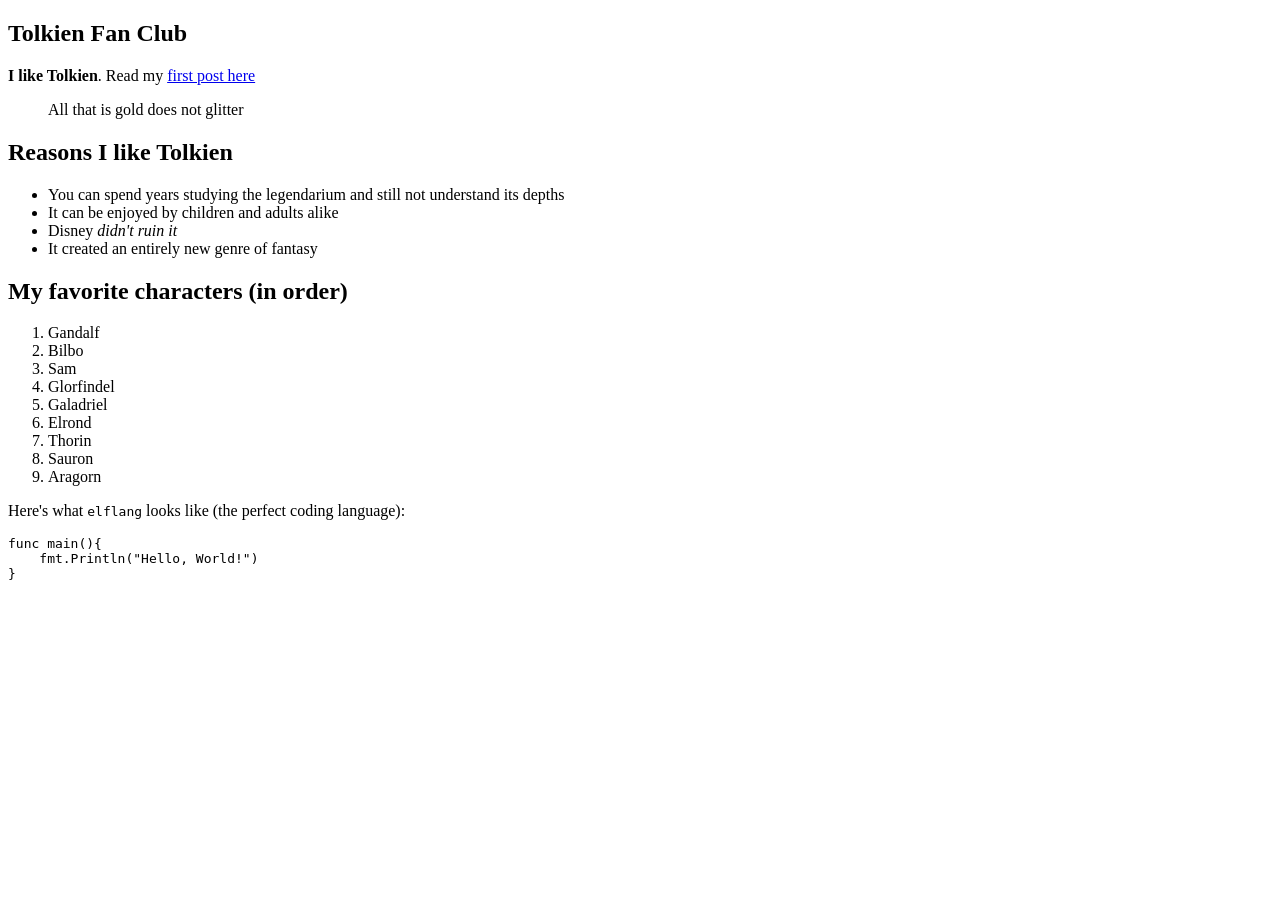
==== docs/index.html @ 08f4dfb3 "feat: Update Static Site Generator - Add more markdown files to content dir - Add more images to sta" ====
<!DOCTYPE html>
<html>

<head>
    <meta charset="utf-8">
    <meta name="viewport" content="width=device-width, initial-scale=1">
    <title> Tolkien Fan Club </title>
    <link href="/static_site_generator/index.css" rel="stylesheet">
</head>

<body>
    <article>
        <div><h1>Tolkien Fan Club</h1><p><b>I like Tolkien</b>. Read my <a href="/static_site_generator/majesty">first post here</a></p><blockquote>All that is gold does not glitter</blockquote><h2>Reasons I like Tolkien</h2><ul><li>You can spend years studying the legendarium and still not understand its depths</li><li>It can be enjoyed by children and adults alike</li><li>Disney <i>didn't ruin it</i></li><li>It created an entirely new genre of fantasy</li></ul><h2>My favorite characters (in order)</h2><ol><li>Gandalf</li><li>Bilbo</li><li>Sam</li><li>Glorfindel</li><li>Galadriel</li><li>Elrond</li><li>Thorin</li><li>Sauron</li><li>Aragorn</li></ol><p>Here's what <code>elflang</code> looks like (the perfect coding language):</p><pre><code>func main(){
    fmt.Println("Hello, World!")
}
</code></pre></div>
    </article>
</body>

</html>
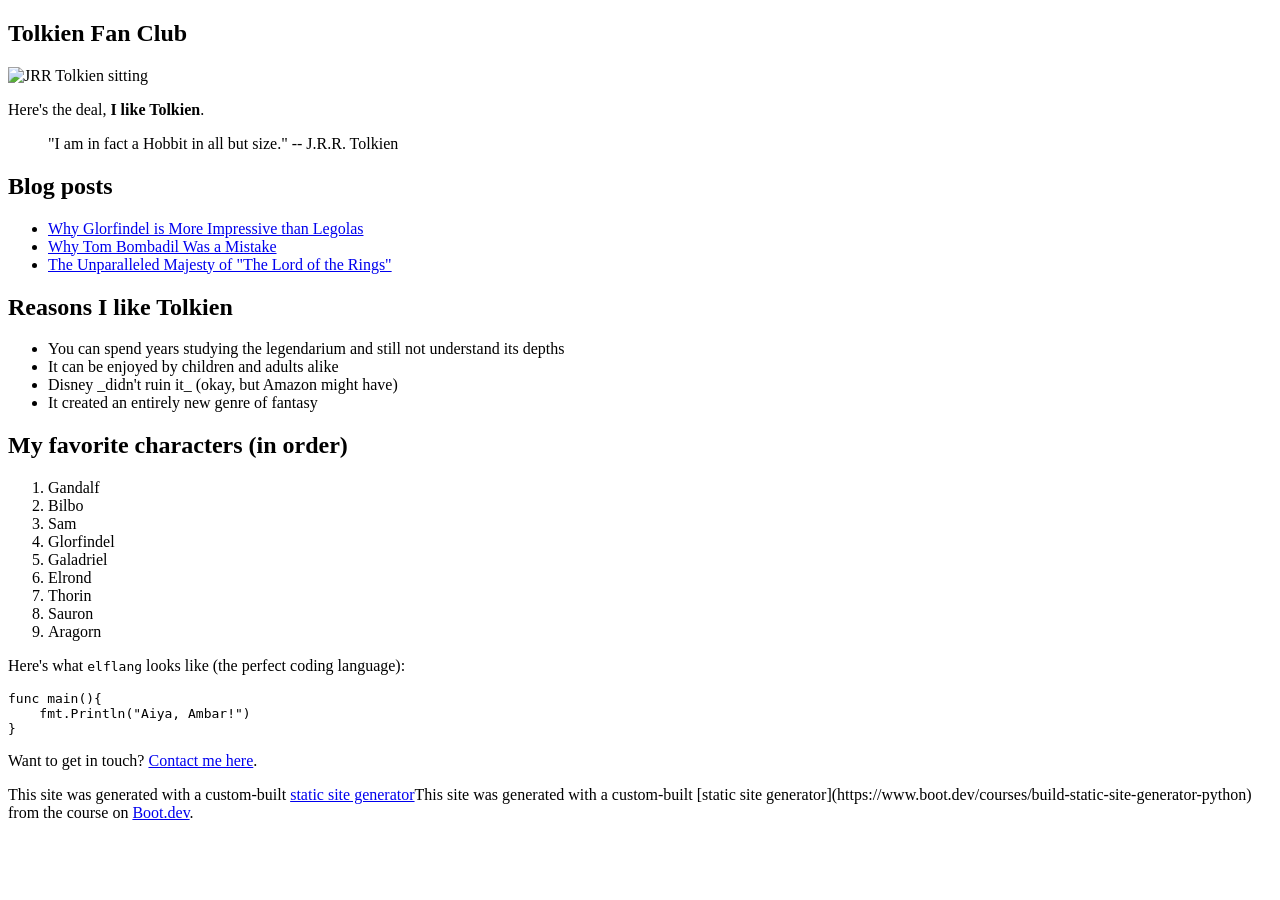
==== commit d03575a1: "feat: Update Static Site Generator - Updated out of date files from when this project was originally" ====
--- a/docs/index.html
+++ b/docs/index.html
@@ -10,10 +10,10 @@
 
 <body>
     <article>
-        <div><h1>Tolkien Fan Club</h1><p><b>I like Tolkien</b>. Read my <a href="/static_site_generator/majesty">first post here</a></p><blockquote>All that is gold does not glitter</blockquote><h2>Reasons I like Tolkien</h2><ul><li>You can spend years studying the legendarium and still not understand its depths</li><li>It can be enjoyed by children and adults alike</li><li>Disney <i>didn't ruin it</i></li><li>It created an entirely new genre of fantasy</li></ul><h2>My favorite characters (in order)</h2><ol><li>Gandalf</li><li>Bilbo</li><li>Sam</li><li>Glorfindel</li><li>Galadriel</li><li>Elrond</li><li>Thorin</li><li>Sauron</li><li>Aragorn</li></ol><p>Here's what <code>elflang</code> looks like (the perfect coding language):</p><pre><code>func main(){
-    fmt.Println("Hello, World!")
+        <div><h1>Tolkien Fan Club</h1><p><img src="/static_site_generator/images/tolkien.png" alt="JRR Tolkien sitting"></img></p><p>Here's the deal, <b>I like Tolkien</b>.</p><blockquote>"I am in fact a Hobbit in all but size."  -- J.R.R. Tolkien</blockquote><h2>Blog posts</h2><ul><li><a href="/static_site_generator/static_site_generator/blog/glorfindel">Why Glorfindel is More Impressive than Legolas</a></li><li><a href="/static_site_generator/static_site_generator/blog/tom">Why Tom Bombadil Was a Mistake</a></li><li><a href="/static_site_generator/static_site_generator/blog/majesty">The Unparalleled Majesty of "The Lord of the Rings"</a></li></ul><h2>Reasons I like Tolkien</h2><ul><li>You can spend years studying the legendarium and still not understand its depths</li><li>It can be enjoyed by children and adults alike</li><li>Disney _didn't ruin it_ (okay, but Amazon might have)</li><li>It created an entirely new genre of fantasy</li></ul><h2>My favorite characters (in order)</h2><ol><li>Gandalf</li><li>Bilbo</li><li>Sam</li><li>Glorfindel</li><li>Galadriel</li><li>Elrond</li><li>Thorin</li><li>Sauron</li><li>Aragorn</li></ol><p>Here's what <code>elflang</code> looks like (the perfect coding language):</p><pre><code>func main(){
+    fmt.Println("Aiya, Ambar!")
 }
-</code></pre></div>
+</code></pre><p>Want to get in touch? <a href="/static_site_generator/contact">Contact me here</a>.</p><p>This site was generated with a custom-built <a href="https://www.boot.dev/courses/build-static-site-generator-python">static site generator</a>This site was generated with a custom-built [static site generator](https://www.boot.dev/courses/build-static-site-generator-python) from the course on <a href="https://www.boot.dev">Boot.dev</a>.</p></div>
     </article>
 </body>
 
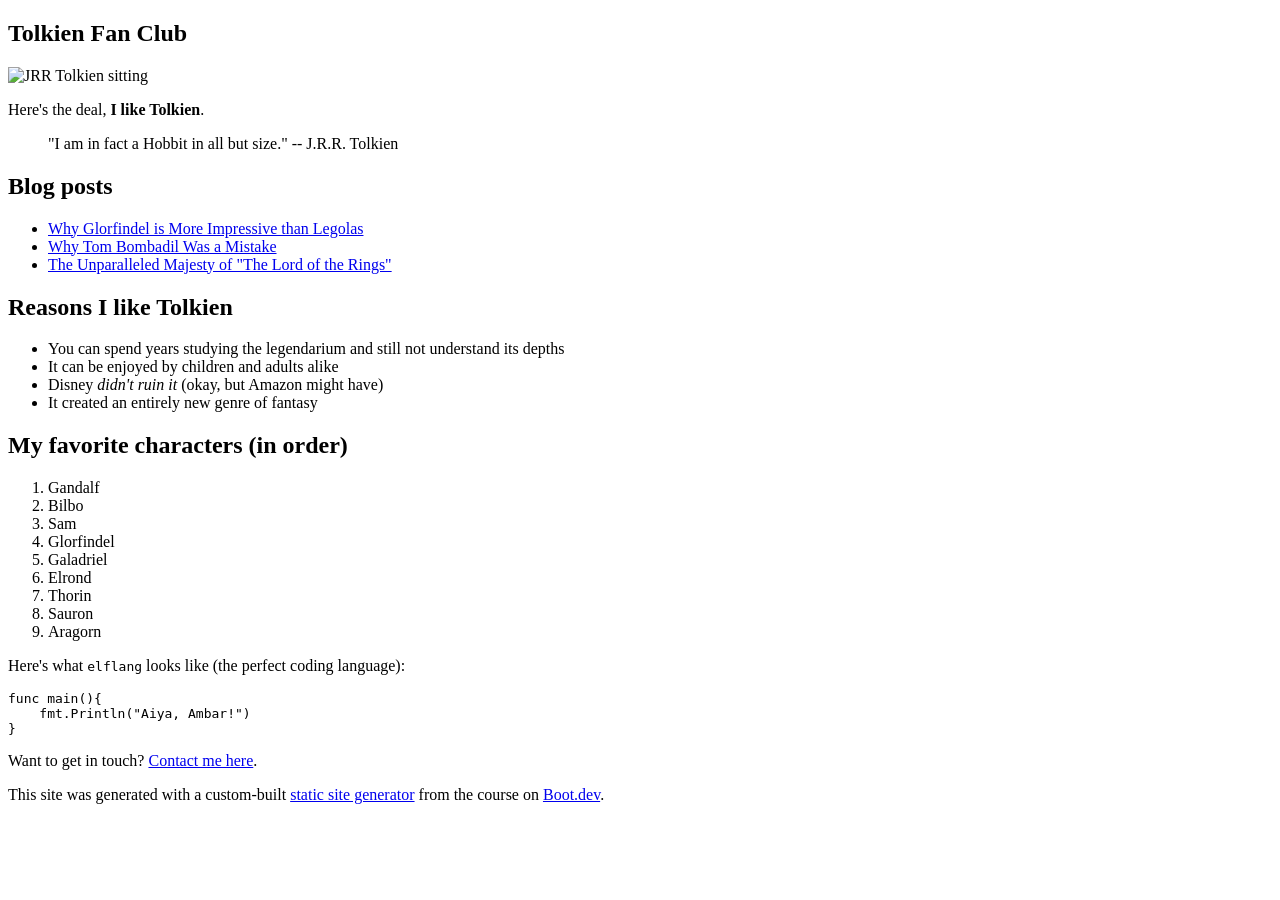
==== commit f6e8caac: "Added all missing files added when course was updated..." ====
--- a/docs/index.html
+++ b/docs/index.html
@@ -10,11 +10,11 @@
 
 <body>
     <article>
-        <div><h1>Tolkien Fan Club</h1><p><img src="/static_site_generator/images/tolkien.png" alt="JRR Tolkien sitting"></img></p><p>Here's the deal, <b>I like Tolkien</b>.</p><blockquote>"I am in fact a Hobbit in all but size."  -- J.R.R. Tolkien</blockquote><h2>Blog posts</h2><ul><li><a href="/static_site_generator/static_site_generator/blog/glorfindel">Why Glorfindel is More Impressive than Legolas</a></li><li><a href="/static_site_generator/static_site_generator/blog/tom">Why Tom Bombadil Was a Mistake</a></li><li><a href="/static_site_generator/static_site_generator/blog/majesty">The Unparalleled Majesty of "The Lord of the Rings"</a></li></ul><h2>Reasons I like Tolkien</h2><ul><li>You can spend years studying the legendarium and still not understand its depths</li><li>It can be enjoyed by children and adults alike</li><li>Disney _didn't ruin it_ (okay, but Amazon might have)</li><li>It created an entirely new genre of fantasy</li></ul><h2>My favorite characters (in order)</h2><ol><li>Gandalf</li><li>Bilbo</li><li>Sam</li><li>Glorfindel</li><li>Galadriel</li><li>Elrond</li><li>Thorin</li><li>Sauron</li><li>Aragorn</li></ol><p>Here's what <code>elflang</code> looks like (the perfect coding language):</p><pre><code>func main(){
+        <div><h1>Tolkien Fan Club</h1><p><img src="/static_site_generator/images/tolkien.png" alt="JRR Tolkien sitting"></img></p><p>Here's the deal, <b>I like Tolkien</b>.</p><blockquote>"I am in fact a Hobbit in all but size."  -- J.R.R. Tolkien</blockquote><h2>Blog posts</h2><ul><li><a href="/static_site_generator/blog/glorfindel">Why Glorfindel is More Impressive than Legolas</a></li><li><a href="/static_site_generator/blog/tom">Why Tom Bombadil Was a Mistake</a></li><li><a href="/static_site_generator/blog/majesty">The Unparalleled Majesty of "The Lord of the Rings"</a></li></ul><h2>Reasons I like Tolkien</h2><ul><li>You can spend years studying the legendarium and still not understand its depths</li><li>It can be enjoyed by children and adults alike</li><li>Disney <i>didn't ruin it</i> (okay, but Amazon might have)</li><li>It created an entirely new genre of fantasy</li></ul><h2>My favorite characters (in order)</h2><ol><li>Gandalf</li><li>Bilbo</li><li>Sam</li><li>Glorfindel</li><li>Galadriel</li><li>Elrond</li><li>Thorin</li><li>Sauron</li><li>Aragorn</li></ol><p>Here's what <code>elflang</code> looks like (the perfect coding language):</p><pre><code>func main(){
     fmt.Println("Aiya, Ambar!")
 }
-</code></pre><p>Want to get in touch? <a href="/static_site_generator/contact">Contact me here</a>.</p><p>This site was generated with a custom-built <a href="https://www.boot.dev/courses/build-static-site-generator-python">static site generator</a>This site was generated with a custom-built [static site generator](https://www.boot.dev/courses/build-static-site-generator-python) from the course on <a href="https://www.boot.dev">Boot.dev</a>.</p></div>
+</code></pre><p>Want to get in touch? <a href="/static_site_generator/contact">Contact me here</a>.</p><p>This site was generated with a custom-built <a href="https://www.boot.dev/courses/build-static-site-generator-python">static site generator</a> from the course on <a href="https://www.boot.dev">Boot.dev</a>.</p></div>
     </article>
 </body>
 
-</html>
+</html>
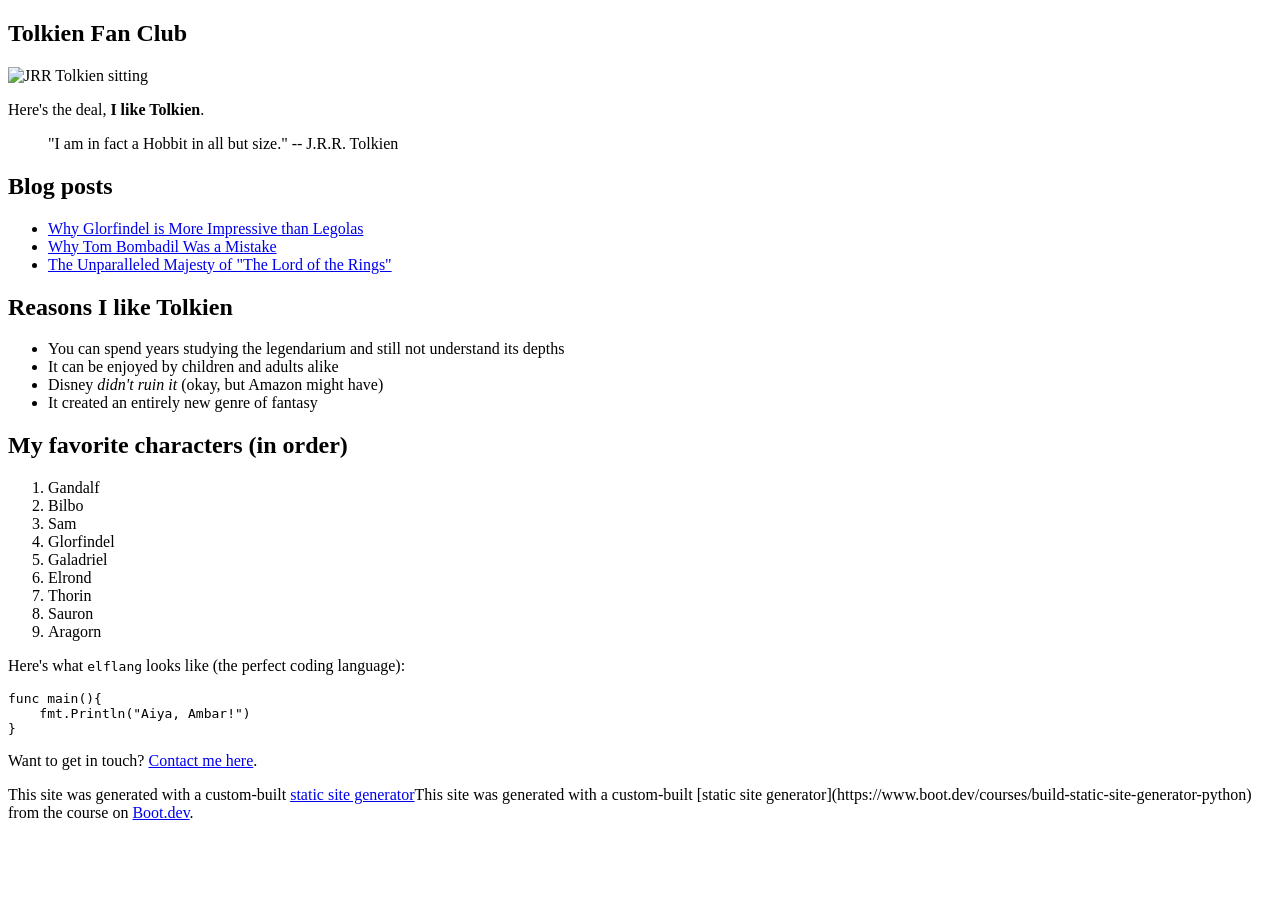
==== commit beb26c7d: "Another fix" ====
--- a/docs/index.html
+++ b/docs/index.html
@@ -13,8 +13,8 @@
         <div><h1>Tolkien Fan Club</h1><p><img src="/static_site_generator/images/tolkien.png" alt="JRR Tolkien sitting"></img></p><p>Here's the deal, <b>I like Tolkien</b>.</p><blockquote>"I am in fact a Hobbit in all but size."  -- J.R.R. Tolkien</blockquote><h2>Blog posts</h2><ul><li><a href="/static_site_generator/blog/glorfindel">Why Glorfindel is More Impressive than Legolas</a></li><li><a href="/static_site_generator/blog/tom">Why Tom Bombadil Was a Mistake</a></li><li><a href="/static_site_generator/blog/majesty">The Unparalleled Majesty of "The Lord of the Rings"</a></li></ul><h2>Reasons I like Tolkien</h2><ul><li>You can spend years studying the legendarium and still not understand its depths</li><li>It can be enjoyed by children and adults alike</li><li>Disney <i>didn't ruin it</i> (okay, but Amazon might have)</li><li>It created an entirely new genre of fantasy</li></ul><h2>My favorite characters (in order)</h2><ol><li>Gandalf</li><li>Bilbo</li><li>Sam</li><li>Glorfindel</li><li>Galadriel</li><li>Elrond</li><li>Thorin</li><li>Sauron</li><li>Aragorn</li></ol><p>Here's what <code>elflang</code> looks like (the perfect coding language):</p><pre><code>func main(){
     fmt.Println("Aiya, Ambar!")
 }
-</code></pre><p>Want to get in touch? <a href="/static_site_generator/contact">Contact me here</a>.</p><p>This site was generated with a custom-built <a href="https://www.boot.dev/courses/build-static-site-generator-python">static site generator</a> from the course on <a href="https://www.boot.dev">Boot.dev</a>.</p></div>
+</code></pre><p>Want to get in touch? <a href="/static_site_generator/contact">Contact me here</a>.</p><p>This site was generated with a custom-built <a href="https://www.boot.dev/courses/build-static-site-generator-python">static site generator</a>This site was generated with a custom-built [static site generator](https://www.boot.dev/courses/build-static-site-generator-python) from the course on <a href="https://www.boot.dev">Boot.dev</a>.</p></div>
     </article>
 </body>
 
-</html>+</html>
